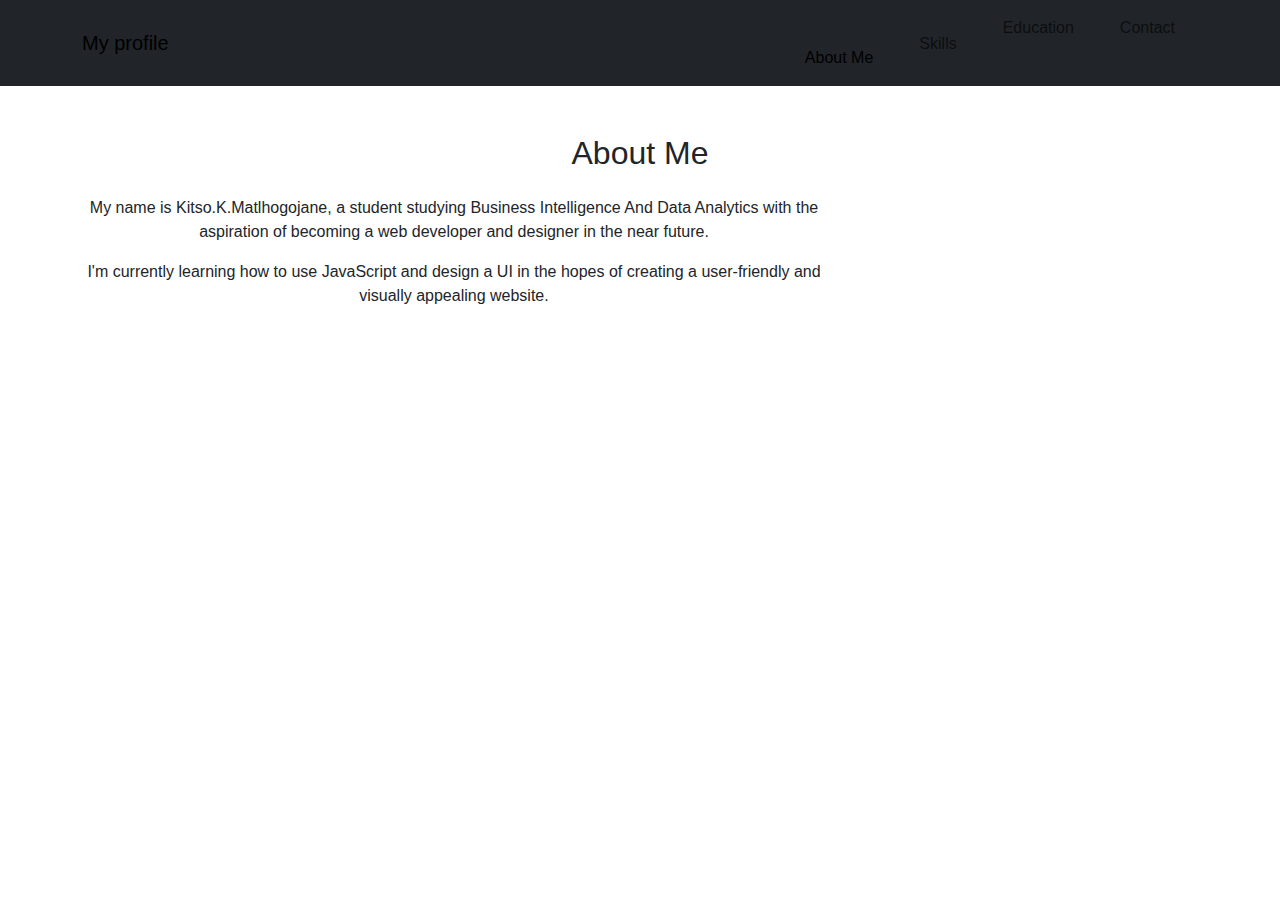
==== about.html @ d0824f88 "Update and rename About.html to about.html" ====
<!DOCTYPE html>

<html lang="en">

<head>
    <meta charset="UTF-8">
    <meta name="viewport" content="width=device-width, initial-scale=1.0">
    <title>about me</title>
    <link href="https://cdn.jsdelivr.net/npm/bootstrap@5.3.0/dist/css/bootstrap.min.css" rel="stylesheet">
    <link rel="stylesheet" href="style.css">
</head>
<body>
    <nav class="navbar navbar-expand-lg nacbar-dark bg-dark">
        <div class="container">
            <a class="navbar-brand" href="index.html">My profile
                <button class="navbar-toggler" type="button" data-bs-toggle="collapse" data-bs-target="#navbarNav">
                    <span class="navbar-toggler-icon">
                    </span>
                </button>
                <div class="collapse navbar-collapse" id="navbarNav">
                    <ul class="navbar-nav ms-auto">
                        <li class="nav-item">
                            <a class="nav-link active" href="about.html">About Me
                                <li class="nav-item">
                                    <a class="nav-link" href="index.html#skills">Skills</a>
                                    <li class="nav-item"><a class="nav-link" href="indeex.html#education">Education</a></li>
                                    <li class="nav-item"><a class="nav-link" href="ïndex.html#contact">Contact</a></li>
                                </li>
                            </a>
                        </li>
                    </ul>
                </div>
            </a>
        </div>
    </nav>
    <section class="container py-5">
        <h2 class="text-center">About Me</h2>
        <div class="row mt-4">
            <div class="col-md-4 text-center">

            </div>
        </div>
        <div class="col-md-8">
            <p>My name is Kitso.K.Matlhogojane, a student studying Business Intelligence And Data Analytics with the aspiration of becoming a web developer and designer in the near future.
                <p>I'm currently learning how to use JavaScript and design a UI in the hopes of creating a user-friendly and visually appealing website.</p>
            </p>
        </div>
    </section>
    <script src="https://cdn.jsdelivr.net/npm/bootstrap@5.3.0/dist/js/bootstrap.bundle.min.js"></script>
</body>
</html>
---- style.css ----
body {
    font-family: 'Segoe UI', Tahoma, Geneva, Verdana, sans-serif;
    margin: 5;
    padding: 0;
    text-align: center;

}

nav {
    background-color: white;
    padding: 15px;
}

nav ul {
    list-style-type: none;
    padding: 0;
}

nav ul li {
    display: inline;
    margin: 0 15px;
}

.hero {
    padding: 50px;
    background-color: aqua;
}

.hero img{
    width: 150px;
    border-raduis:50%:
}

section {
    padding: 25px;
}
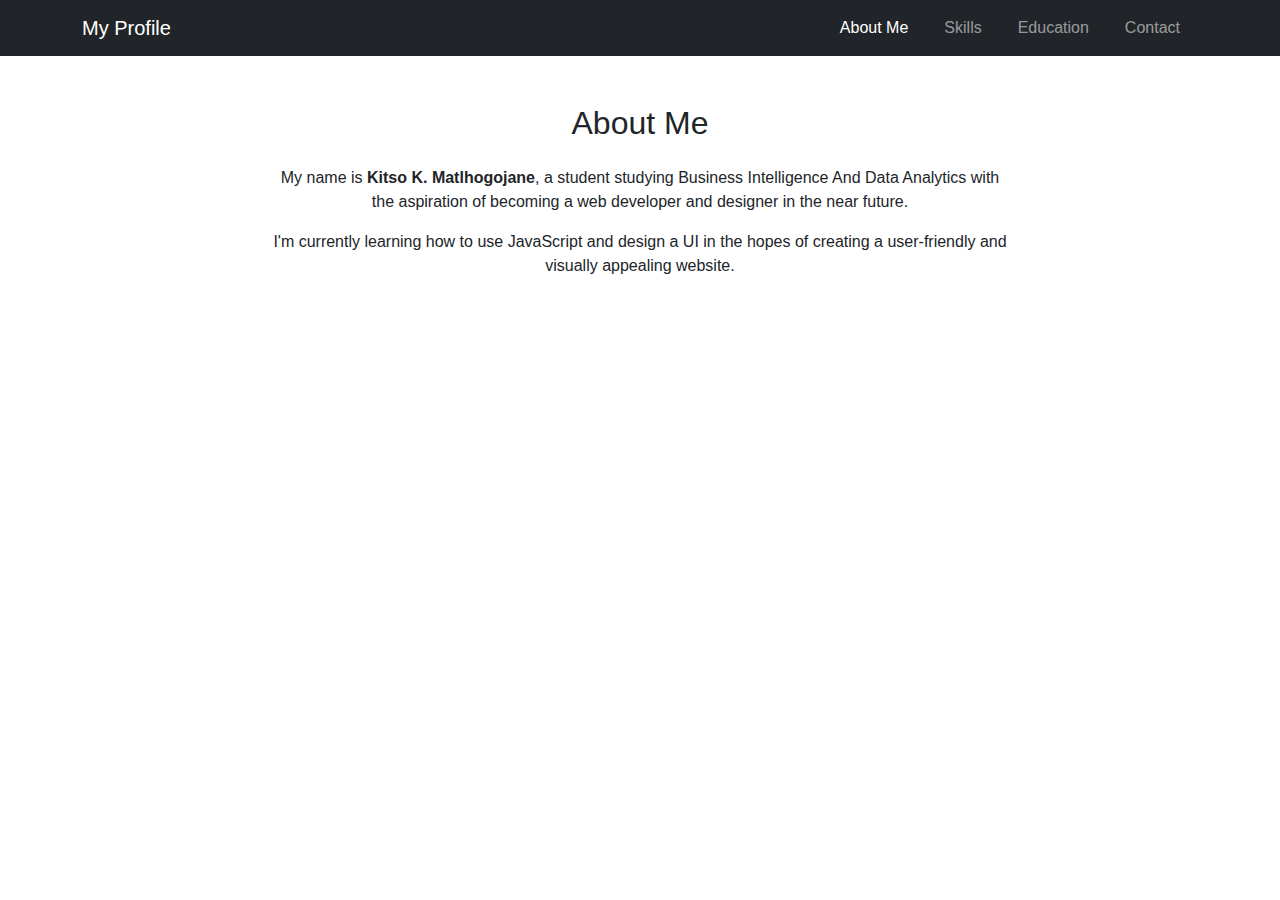
==== commit 463b21e4: "Update about.html" ====
--- a/about.html
+++ b/about.html
@@ -1,51 +1,41 @@
 <!DOCTYPE html>
-
 <html lang="en">
 
 <head>
     <meta charset="UTF-8">
     <meta name="viewport" content="width=device-width, initial-scale=1.0">
-    <title>about me</title>
+    <title>About Me</title>
     <link href="https://cdn.jsdelivr.net/npm/bootstrap@5.3.0/dist/css/bootstrap.min.css" rel="stylesheet">
     <link rel="stylesheet" href="style.css">
 </head>
 <body>
-    <nav class="navbar navbar-expand-lg nacbar-dark bg-dark">
+    <nav class="navbar navbar-expand-lg navbar-dark bg-dark">
         <div class="container">
-            <a class="navbar-brand" href="index.html">My profile
-                <button class="navbar-toggler" type="button" data-bs-toggle="collapse" data-bs-target="#navbarNav">
-                    <span class="navbar-toggler-icon">
-                    </span>
-                </button>
-                <div class="collapse navbar-collapse" id="navbarNav">
-                    <ul class="navbar-nav ms-auto">
-                        <li class="nav-item">
-                            <a class="nav-link active" href="about.html">About Me
-                                <li class="nav-item">
-                                    <a class="nav-link" href="index.html#skills">Skills</a>
-                                    <li class="nav-item"><a class="nav-link" href="indeex.html#education">Education</a></li>
-                                    <li class="nav-item"><a class="nav-link" href="ïndex.html#contact">Contact</a></li>
-                                </li>
-                            </a>
-                        </li>
-                    </ul>
-                </div>
-            </a>
+            <a class="navbar-brand" href="index.html">My Profile</a>
+            <button class="navbar-toggler" type="button" data-bs-toggle="collapse" data-bs-target="#navbarNav">
+                <span class="navbar-toggler-icon"></span>
+            </button>
+            <div class="collapse navbar-collapse" id="navbarNav">
+                <ul class="navbar-nav ms-auto">
+                    <li class="nav-item"><a class="nav-link active" href="about.html">About Me</a></li>
+                    <li class="nav-item"><a class="nav-link" href="index.html#skills">Skills</a></li>
+                    <li class="nav-item"><a class="nav-link" href="index.html#education">Education</a></li>
+                    <li class="nav-item"><a class="nav-link" href="index.html#contact">Contact</a></li>
+                </ul>
+            </div>
         </div>
     </nav>
+
     <section class="container py-5">
         <h2 class="text-center">About Me</h2>
         <div class="row mt-4">
-            <div class="col-md-4 text-center">
-
+            <div class="col-md-8 mx-auto">
+                <p>My name is <strong>Kitso K. Matlhogojane</strong>, a student studying Business Intelligence And Data Analytics with the aspiration of becoming a web developer and designer in the near future.</p>
+                <p>I'm currently learning how to use JavaScript and design a UI in the hopes of creating a user-friendly and visually appealing website.</p>
             </div>
         </div>
-        <div class="col-md-8">
-            <p>My name is Kitso.K.Matlhogojane, a student studying Business Intelligence And Data Analytics with the aspiration of becoming a web developer and designer in the near future.
-                <p>I'm currently learning how to use JavaScript and design a UI in the hopes of creating a user-friendly and visually appealing website.</p>
-            </p>
-        </div>
     </section>
+
     <script src="https://cdn.jsdelivr.net/npm/bootstrap@5.3.0/dist/js/bootstrap.bundle.min.js"></script>
 </body>
 </html>
--- a/style.css
+++ b/style.css
@@ -1,6 +1,6 @@
 body {
     font-family: 'Segoe UI', Tahoma, Geneva, Verdana, sans-serif;
-    margin: 5;
+    margin: 0;
     padding: 0;
     text-align: center;
 
@@ -8,7 +8,7 @@
 
 nav {
     background-color: white;
-    padding: 15px;
+    padding: 10px;
 }
 
 nav ul {
@@ -18,12 +18,17 @@
 
 nav ul li {
     display: inline;
-    margin: 0 15px;
+    margin: 0 10px;
+}
 }
 
+nav ul li a {
+    color: white;
+    text-decoration: none;
+}
 .hero {
     padding: 50px;
-    background-color: aqua;
+    background-color: #f4f4f4;
 }
 
 .hero img{
@@ -32,5 +37,5 @@
 }
 
 section {
-    padding: 25px;
+    padding: 20px;
 }
